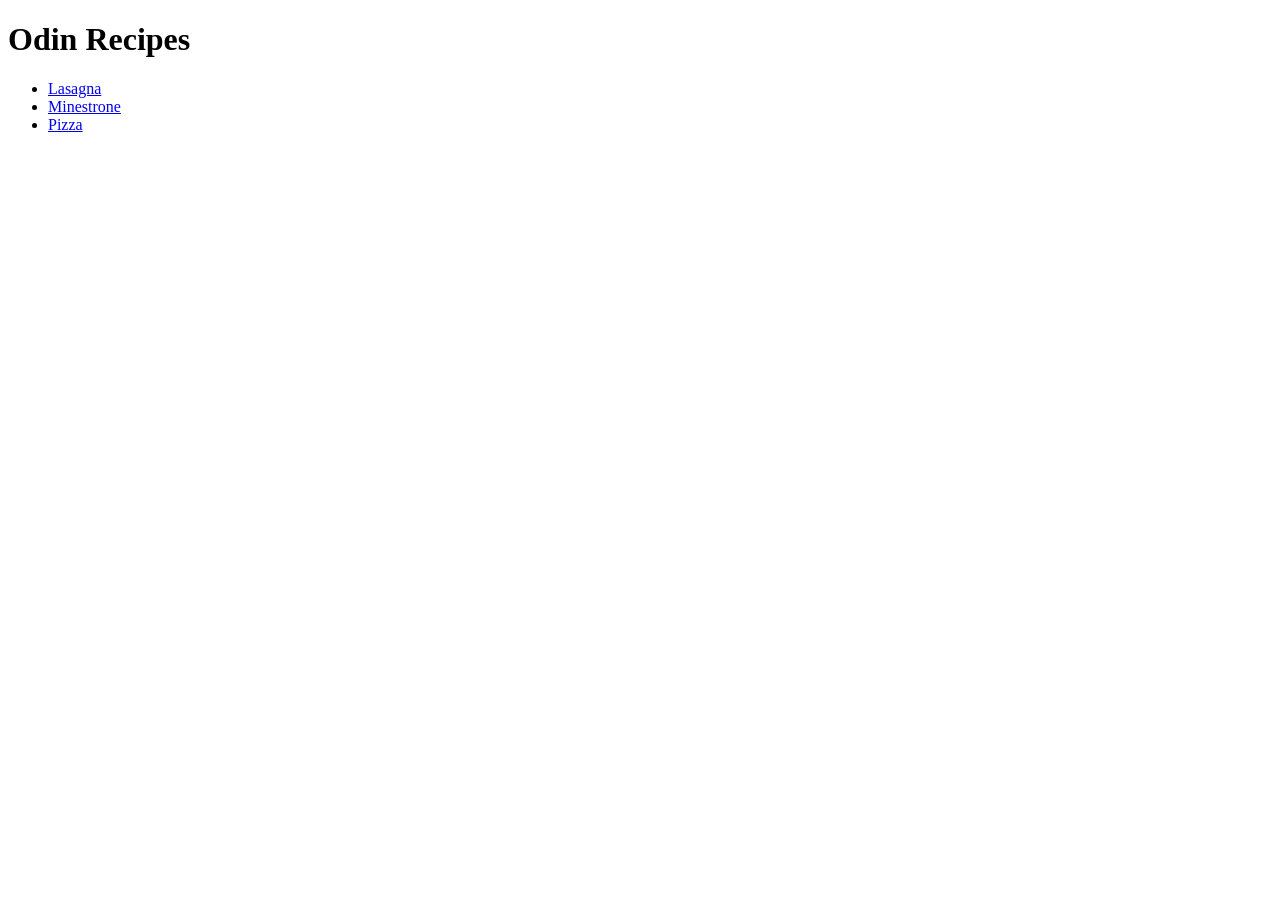
==== index.html @ 9fbdfbef "Complete Odin Recipes project" ====
<!DOCTYPE html>
<html lang="en">
<head>
    <meta charset="UTF-8">
    <meta name="viewport" content="width=device-width, initial-scale=1.0">
    <title>Odin-Recipes</title>
</head>
<body>
    <h1>Odin Recipes</h1>
    <ul>
    <li><a href="recipes/lasagna.html">Lasagna</a></lil>
    <li><a href="recipes/minestrone.html">Minestrone</a></li>
    <li><a href="recipes/pizza.html">Pizza</a></li>
    </ul>
</body>
</html>
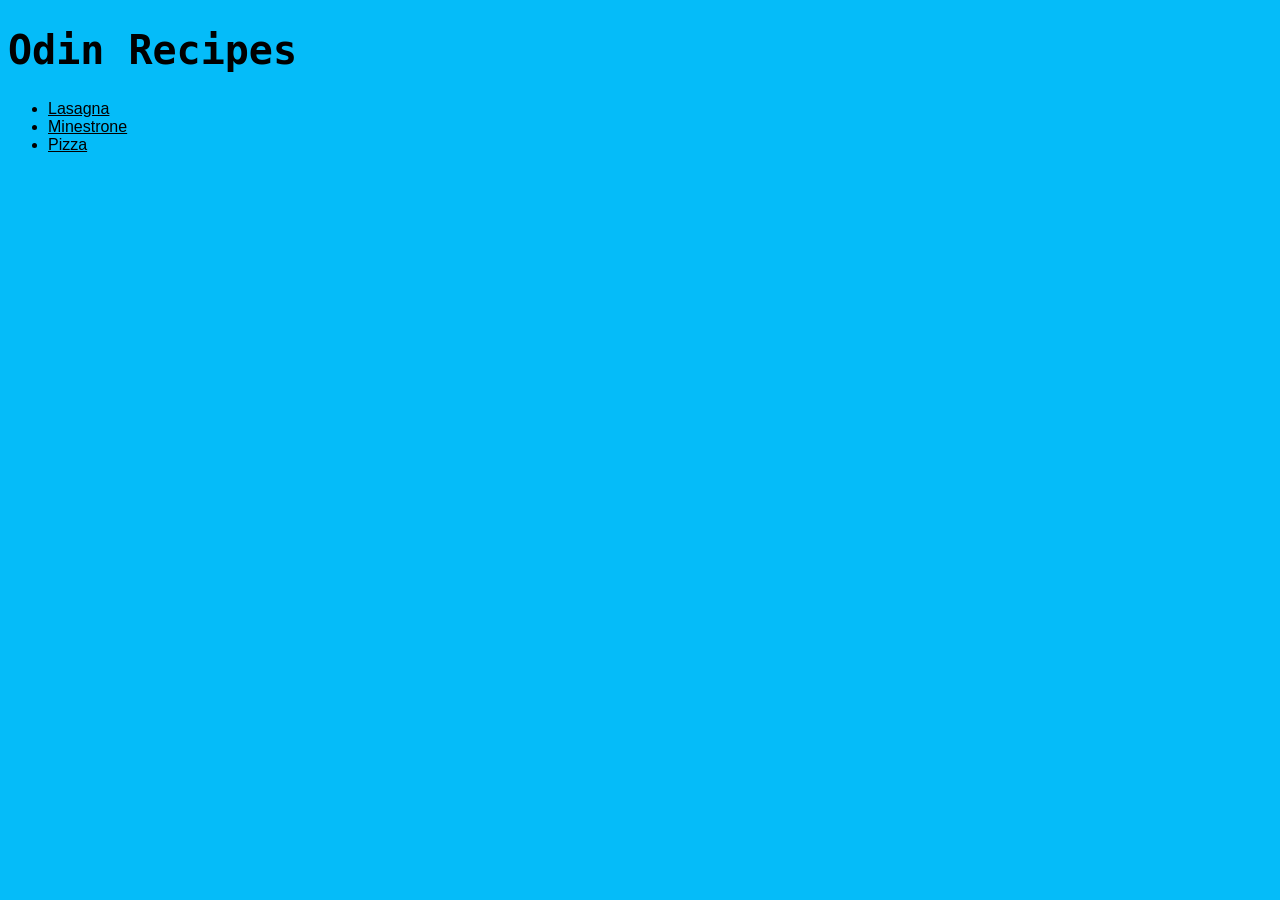
==== commit 78e1e5b4: "Add New Style to odin_recipes folder" ====
--- a/index.html
+++ b/index.html
@@ -4,6 +4,7 @@
     <meta charset="UTF-8">
     <meta name="viewport" content="width=device-width, initial-scale=1.0">
     <title>Odin-Recipes</title>
+    <link rel="stylesheet" href="recipes/style.css">
 </head>
 <body>
     <h1>Odin Recipes</h1>
--- a/recipes/style.css
+++ b/recipes/style.css
@@ -0,0 +1,17 @@
+* {
+    background-color: rgb(5, 188, 249);
+    font-family: 'Arial Narrow', Arial, sans-serif;
+    color: black;
+
+    h1 { 
+        font-size: 40px;
+        font-weight: bold;
+        color: black;
+        font-family: monospace; 
+    }
+
+    h2 {
+        font-size: 20px;
+        color: rgb(164, 245, 1);
+    }
+}
